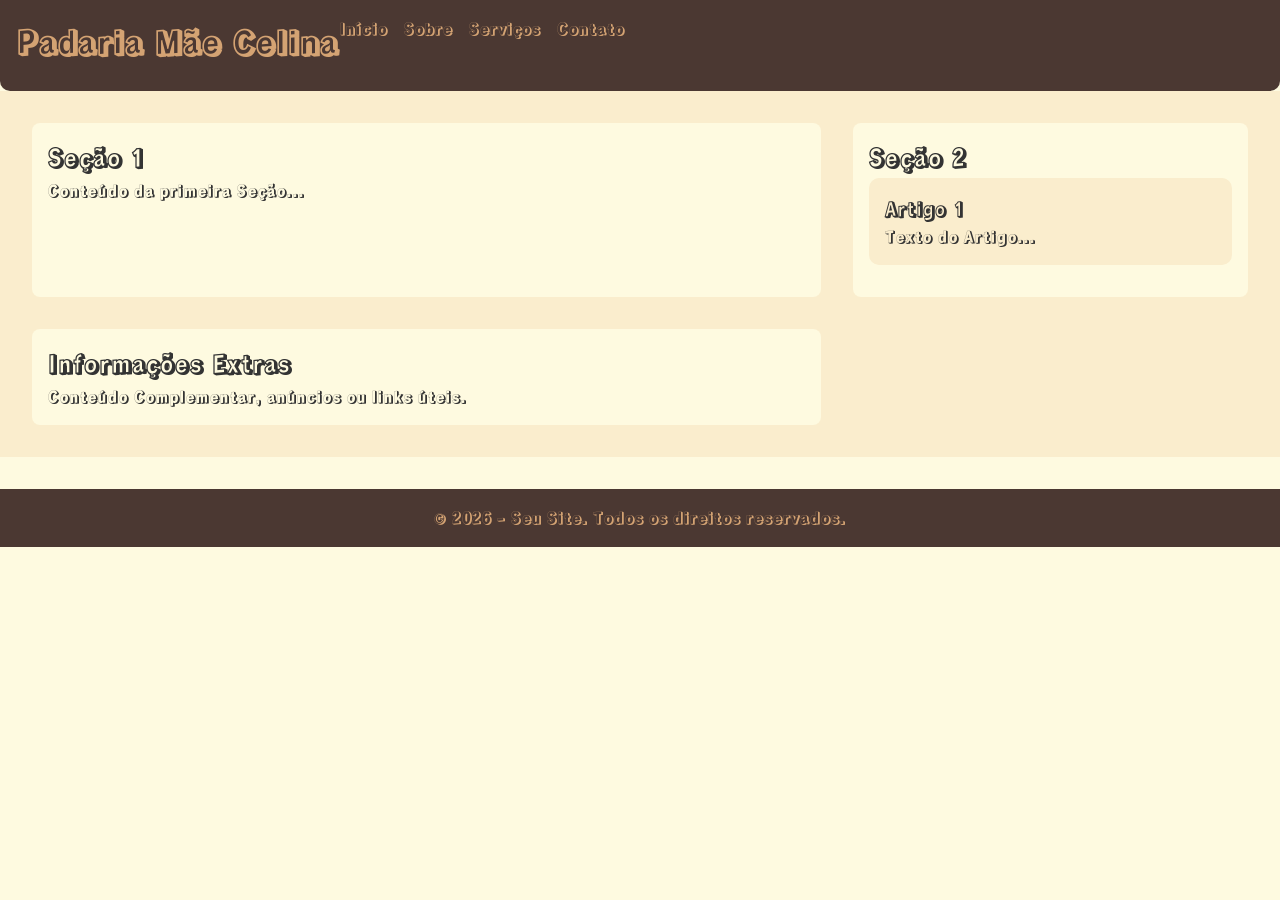
==== contato.html @ 364d1ea1 "first commit" ====
<!DOCTYPE html>
<html lang="en">
<head>
    <meta charset="UTF-8">
    <meta name="viewport" content="width=device-width, initial-scale=1.0">
    <title>Semantica</title> 
<link rel="stylesheet" type="text/css" href="styles.css" media="screen" />
<link rel="preconnect" href="https://fonts.googleapis.com">
<link rel="preconnect" href="https://fonts.gstatic.com" crossorigin>
<link href="https://fonts.googleapis.com/css2?family=Rampart+One&family=Sour+Gummy:ital,wght@0,100..900;1,100..900&display=swap" rel="stylesheet">

</head>


<body>
    
    <!-- Cabeçalho principal -->
     <header>
    <h1>Padaria Mãe Celina</h1>
    <nav>
        <ul>
            <il><a href="index.html">Início</a></il>
            <il><a href="sobre.html">Sobre</a></il>
            <il><a href="servicos.html">Serviços</a></il>
            <il><a href="contato.html">Contato</a></il>
        </ul>
    </nav>
</header>
<!-- Conteúdo Principal -->
 <main>
    <section>
        <h2>Seção 1</h2>
        <p>Conteúdo da primeira Seção...</p>
    </section>

    <section>
        <h2>Seção 2</h2>
       <article>
        <h3>Artigo 1</h3>
        <p>Texto do Artigo...</p>
       </article>
    </section>

    <aside>
        <h2>Informações Extras</h2>
        <p>Conteúdo Complementar, anúncios ou links úteis.</p>
    </aside>
</main>

         <!-- Rodapé -->
        <footer>
            <p>&copy; 2026 - Seu Site. Todos os direitos reservados.</p>
        </footer>

</body>
</html>
---- styles.css ----
/*font-family: "Rampart One", sans-serif;/*
/*font-family: "Sour Gummy", sans-serif;/*
/* Reset simples */
* {
    margin: 0;
    padding: 0;
    box-sizing: border-box;
}

body {
    font-family: "Rampart One", sans-serif;
    line-height: 1.6;
    background-color: #FEFAE0;
    color: #333;
}

header {
    background: #4B3832;
    color: #2040be;
    padding: 1rem;
    border-bottom-left-radius: 10px;
    border-bottom-right-radius: 10px;
    display: flex;

}

header h1 {
    margin-bottom: 0.5rem;
    color: #D4A373;
}

nav ul {
    list-style: none;
    display: flex;
    gap: 1rem;
    color: #D4A373;
}

nav a {
    color: #D4A373;
    text-decoration: none;
    text-align: right;
}


nav a:hover {
    color: #BC6C25;
    text-decoration: underline;
}

main {
    display: grid;
    grid-template-columns: 2fr 1fr;
    gap: 2rem;
    padding: 2rem;
    background-color: #FAEDCD;
}

section,
aside {
    background: #FEFAE0;
    padding: 1rem;
    border-radius: 8px;
    box-shadow: 0 2px 4px rgba(0,0,0,0,1);
}
article{
    margin-bottom: 1rem;
    padding: 1rem;
    border-left: 4px #2040be;
    background: #FAEDCD;
    
    border-radius: 10px;

}
footer{
    background: #4B3832;
    color:#D4A373;
    text-align: center;
    padding: 1rem;
    margin-top: 2rem;
    
}
section img{
    height: 320px;
    width: 220px;
    border-radius: 10px;
    box-shadow: 2.5px 2.5px 2.5px 2.5px #D4A373;
    padding-left: 9px;

}
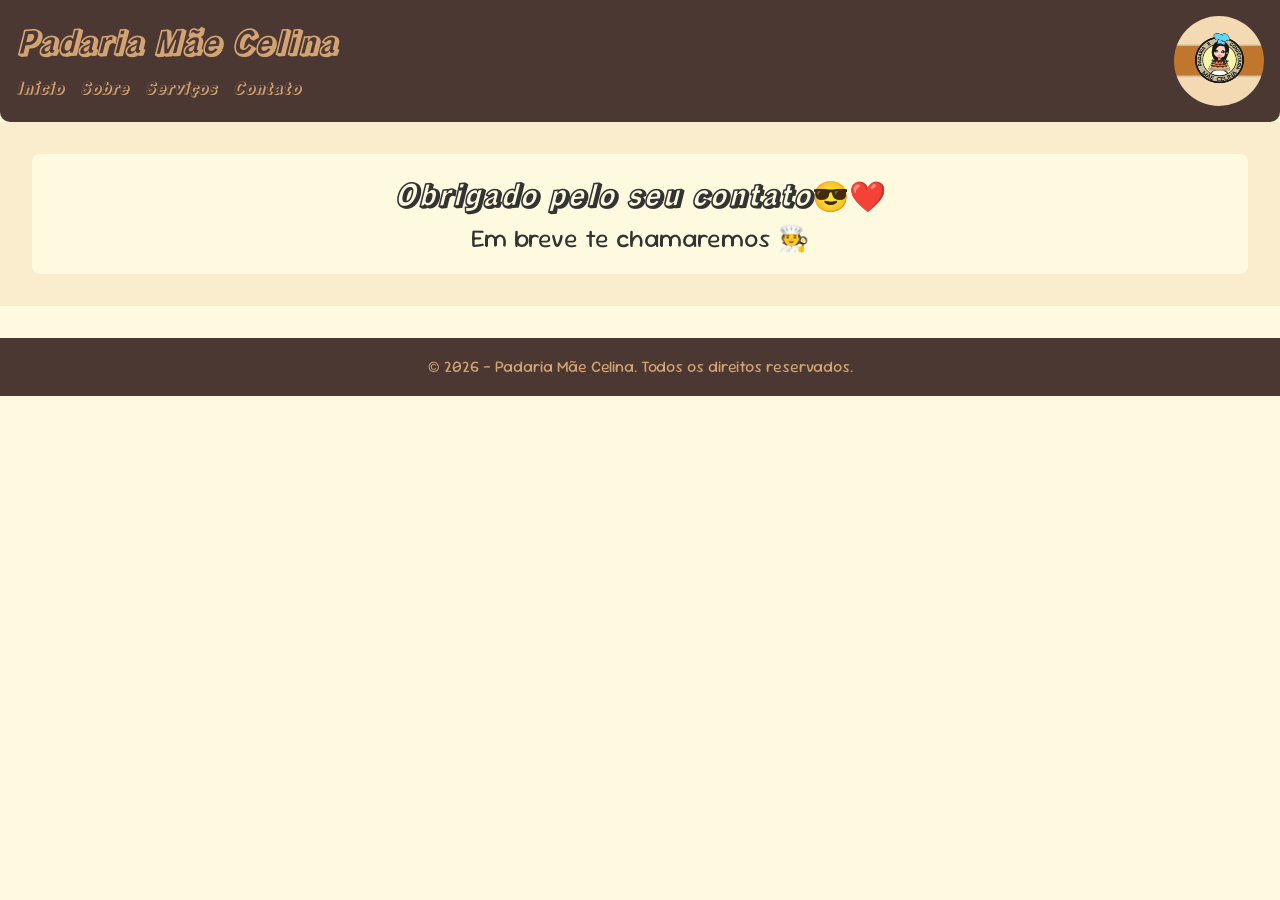
==== commit 196c7b88: "padaria_2" ====
--- a/contato.html
+++ b/contato.html
@@ -1,56 +1,68 @@
-<!DOCTYPE html>
+<!doctype html>
 <html lang="en">
-<head>
-    <meta charset="UTF-8">
-    <meta name="viewport" content="width=device-width, initial-scale=1.0">
-    <title>Semantica</title> 
-<link rel="stylesheet" type="text/css" href="styles.css" media="screen" />
-<link rel="preconnect" href="https://fonts.googleapis.com">
-<link rel="preconnect" href="https://fonts.gstatic.com" crossorigin>
-<link href="https://fonts.googleapis.com/css2?family=Rampart+One&family=Sour+Gummy:ital,wght@0,100..900;1,100..900&display=swap" rel="stylesheet">
+  <head>
+    <meta charset="UTF-8" />
+    <meta name="viewport" content="width=device-width, initial-scale=1.0" />
+    <title>Padaria MÃE CELINA</title>
+    <link rel="stylesheet" type="text/css" href="styles.css" media="screen" />
+    <link rel="preconnect" href="https://fonts.googleapis.com" />
+    <link rel="preconnect" href="https://fonts.gstatic.com" crossorigin />
+    <link
+      href="https://fonts.googleapis.com/css2?family=Rampart+One&family=Sour+Gummy:ital,wght@0,100..900;1,100..900&display=swap"
+      rel="stylesheet"
+    />
+    <link rel="icon" href="img/logo.jpg" />
+  </head>
 
-</head>
+  <body>
+    <!-- Cabeçalho principal -->
+    <header>
+      <div>
+        <h1><i>Padaria Mãe Celina</i></h1>
+        <nav>
+          <ul>
+            <il
+              ><a href="index.html"><i>Início</i></a></il
+            >
+            <il
+              ><a href="sobre.html"><i>Sobre</i></a></il
+            >
+            <il
+              ><a href="servicos.html"><i> Serviços</i></a></il
+            >
+            <il
+              ><a href="contato.html"><i>Contato</i></a></il
+            >
+          </ul>
+        </nav>
+      </div>
 
+      <img src="img/logo.jpg" alt="lgo" />
+    </header>
+    <!-- Conteúdo Principal -->
+    <main id="s">
+      <section>
+        <h2><i>Obrigado pelo seu contato</i>😎❤️</h2>
+        <center>
+          <p>Em breve te chamaremos 🧑‍🍳</p>
+        </center>
+        <center>
+          <script>
+            let number = parseFloat(prompt("INSIRA SEU NUMERO"))
+            let nome = parseFloat(prompt("INSIRA SEU NOME"))
+            let endereco = parseFloat(prompt("INSIRA SEU ENDEREÇO"))
+            alert("Seu Contato foi enviado com sucesso🧑‍🍳")
+            </script>
 
-<body>
-    
-    <!-- Cabeçalho principal -->
-     <header>
-    <h1>Padaria Mãe Celina</h1>
-    <nav>
-        <ul>
-            <il><a href="index.html">Início</a></il>
-            <il><a href="sobre.html">Sobre</a></il>
-            <il><a href="servicos.html">Serviços</a></il>
-            <il><a href="contato.html">Contato</a></il>
-        </ul>
-    </nav>
-</header>
-<!-- Conteúdo Principal -->
- <main>
-    <section>
-        <h2>Seção 1</h2>
-        <p>Conteúdo da primeira Seção...</p>
-    </section>
+         
+        
+       
+      </section>
+    </main>
 
-    <section>
-        <h2>Seção 2</h2>
-       <article>
-        <h3>Artigo 1</h3>
-        <p>Texto do Artigo...</p>
-       </article>
-    </section>
-
-    <aside>
-        <h2>Informações Extras</h2>
-        <p>Conteúdo Complementar, anúncios ou links úteis.</p>
-    </aside>
-</main>
-
-         <!-- Rodapé -->
-        <footer>
-            <p>&copy; 2026 - Seu Site. Todos os direitos reservados.</p>
-        </footer>
-
-</body>
-</html>+    <!-- Rodapé -->
+    <footer>
+      <p>&copy; 2026 - Padaria Mãe Celina. Todos os direitos reservados.</p>
+    </footer>
+  </body>
+</html>
--- a/styles.css
+++ b/styles.css
@@ -2,89 +2,152 @@
 /*font-family: "Sour Gummy", sans-serif;/*
 /* Reset simples */
 * {
-    margin: 0;
-    padding: 0;
-    box-sizing: border-box;
+  margin: 0;
+  padding: 0;
+  box-sizing: border-box;
 }
 
 body {
-    font-family: "Rampart One", sans-serif;
-    line-height: 1.6;
-    background-color: #FEFAE0;
-    color: #333;
+  font-family: "Rampart One", sans-serif;
+  line-height: 1.6;
+  background-color: #fefae0;
+  color: #333;
 }
 
 header {
-    background: #4B3832;
-    color: #2040be;
-    padding: 1rem;
-    border-bottom-left-radius: 10px;
-    border-bottom-right-radius: 10px;
-    display: flex;
-
+  background: #4b3832;
+  color: #2040be;
+  padding: 1rem;
+  border-bottom-left-radius: 10px;
+  border-bottom-right-radius: 10px;
+  display: flex;
+  justify-content: space-between;
 }
 
 header h1 {
-    margin-bottom: 0.5rem;
-    color: #D4A373;
+  margin-bottom: 0.5rem;
+  color: #d4a373;
 }
 
 nav ul {
-    list-style: none;
-    display: flex;
-    gap: 1rem;
-    color: #D4A373;
+  list-style: none;
+  display: flex;
+  gap: 1rem;
+  color: #d4a373;
 }
 
 nav a {
-    color: #D4A373;
-    text-decoration: none;
-    text-align: right;
+  color: #d4a373;
+  text-decoration: none;
+  text-align: right;
+  display: inline-block;
+  transition: transfom 0.1s ease;
 }
 
-
 nav a:hover {
-    color: #BC6C25;
-    text-decoration: underline;
+  color: #bc6c25;
+  text-decoration: underline;
+  transform: scale(1.3);
 }
 
 main {
-    display: grid;
-    grid-template-columns: 2fr 1fr;
-    gap: 2rem;
-    padding: 2rem;
-    background-color: #FAEDCD;
+  display: grid;
+  grid-template-columns: 2fr 1fr;
+  gap: 2rem;
+  padding: 2rem;
+  background-color: #faedcd;
 }
 
 section,
 aside {
-    background: #FEFAE0;
-    padding: 1rem;
-    border-radius: 8px;
-    box-shadow: 0 2px 4px rgba(0,0,0,0,1);
+  background: #fefae0;
+  padding: 1rem;
+  border-radius: 8px;
+  box-shadow: 0 2px 4px rgba(0, 0, 0, 0, 1);
 }
-article{
-    margin-bottom: 1rem;
-    padding: 1rem;
-    border-left: 4px #2040be;
-    background: #FAEDCD;
-    
-    border-radius: 10px;
+article {
+  margin-bottom: 1rem;
+  padding: 1rem;
+  border-left: 4px #2040be;
+  background: #faedcd;
 
+  border-radius: 10px;
 }
-footer{
-    background: #4B3832;
-    color:#D4A373;
-    text-align: center;
-    padding: 1rem;
-    margin-top: 2rem;
-    
+footer {
+  background: #4b3832;
+  color: #d4a373;
+  text-align: center;
+  padding: 1rem;
+  margin-top: 2rem;
+  font-family: "Sour Gummy", sans-serif;
 }
-section img{
-    height: 320px;
-    width: 220px;
-    border-radius: 10px;
-    box-shadow: 2.5px 2.5px 2.5px 2.5px #D4A373;
-    padding-left: 9px;
+section img {
+  height: 320px;
+  width: 220px;
+  border-radius: 10px;
+  box-shadow: 2.5px 2.5px 2.5px 2.5px #d4a373;
+  padding-left: 9px;
+}
 
-}+main {
+  section img:hover {
+    transform: scale(1.02);
+    transition: 0.5s;
+  }
+}
+main p {
+  font-family: "Sour Gummy", sans-serif;
+  font-size: 25px;
+}
+main h2 {
+  text-align: center;
+  font-size: 30px;
+}
+header img {
+  width: 90px;
+  height: 90px;
+  border-radius: 50%;
+}
+#poo {
+  width: 400px;
+  height: 428px;
+}
+#so img {
+  height: 450px;
+  width: 400px;
+  border-radius: 10px;
+  box-shadow: 2.5px 2.5px 2.5px 2.5px #d4a373;
+  padding-left: px;
+}
+#so {
+  display: flex;
+  height: 450px;
+  width: 400px;
+  border-radius: 10px;
+  box-shadow: 2.5px 2.5px 2.5px 2.5px #d4a373;
+}
+#si img {
+  height: 450px;
+  width: 400px;
+  border-radius: 10px;
+  box-shadow: 2.5px 2.5px 2.5px 2.5px #d4a373;
+  padding-left: px;
+}
+#si {
+  display: flex;
+  height: 450px;
+  width: 400px;
+  border-radius: 10px;
+  box-shadow: 2.5px 2.5px 2.5px 2.5px #d4a373;
+}
+#s {
+  display: grid;
+  grid-template-columns: 1fr;
+  padding: 2rem;
+  background-color: #faedcd;
+}
+#s img {
+  width: 456px;
+  height: 456px;
+  justify-items: center;
+}
